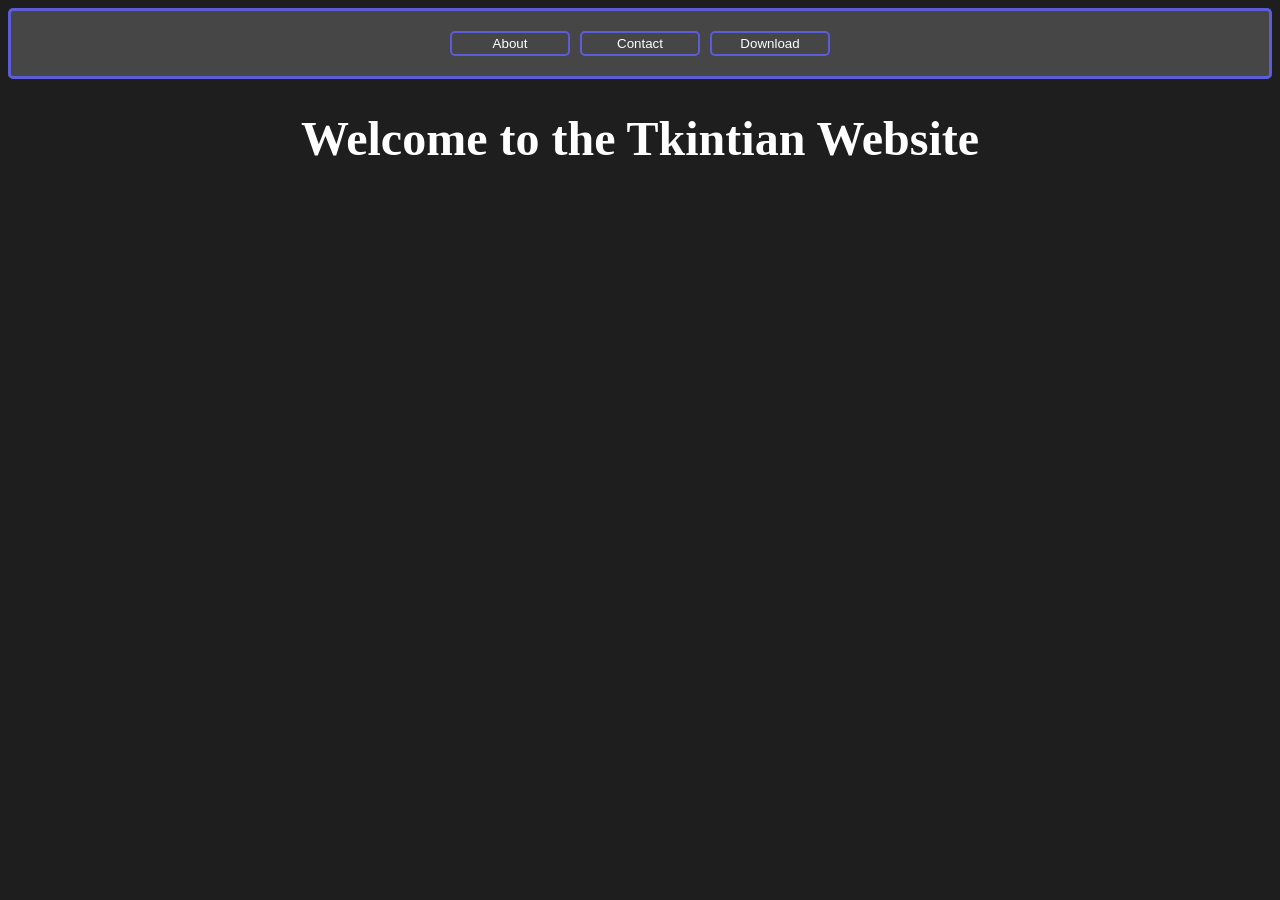
==== index.html @ b27b70f8 "learning the basics" ====
<!DOCTYPE html>
<html lang="en">
<head>
    <meta charset="UTF-8">
    <meta name="viewport" content="width=device-width, initial-scale=1.0">
    <link rel="stylesheet" href="index.css">
    <script src="index.js"></script>
    <title>Tkintian Website</title>
</head>
<body>
    <header class="header-index">
        <button class="header-index-buttons" id="index-about">About</button>
        <button class="header-index-buttons" id="index-contact">Contact</button>
        <button class="header-index-buttons" id="index-download">Download</button>
    </header>
    <h1 class="index-title">Welcome to the Tkintian Website</h1>
</body>
</html>
---- index.css ----
body {
    background-color: rgb(30, 30, 30);
}

.header-index {
    background-color: rgb(70, 70, 70);
    border-color: rgb(92, 92, 217);
    border-width: 3px;
    border-style: solid;
    padding: 20px;
    margin-top: 0px;
    margin-left: 0px;
    margin-right: 0px;
    margin-bottom: 20px;
    align-items: center;
    justify-content: center;
    display: flex;
    gap: 10px;
    border-radius: 5px;
}

.header-index-buttons{
    background-color: rgb(70, 70, 70);
    font-family: 'Arial', sans-serif;
    width: 120px;
    height: 25px;
    color: white;
    border: 2px solid rgb(92, 92, 217);
    border-radius: 5px;
}

.index-title {
   text-align: center;
    color: white;
    font-family:'Times New Roman', Times, serif;
    font-size: 48px;
}
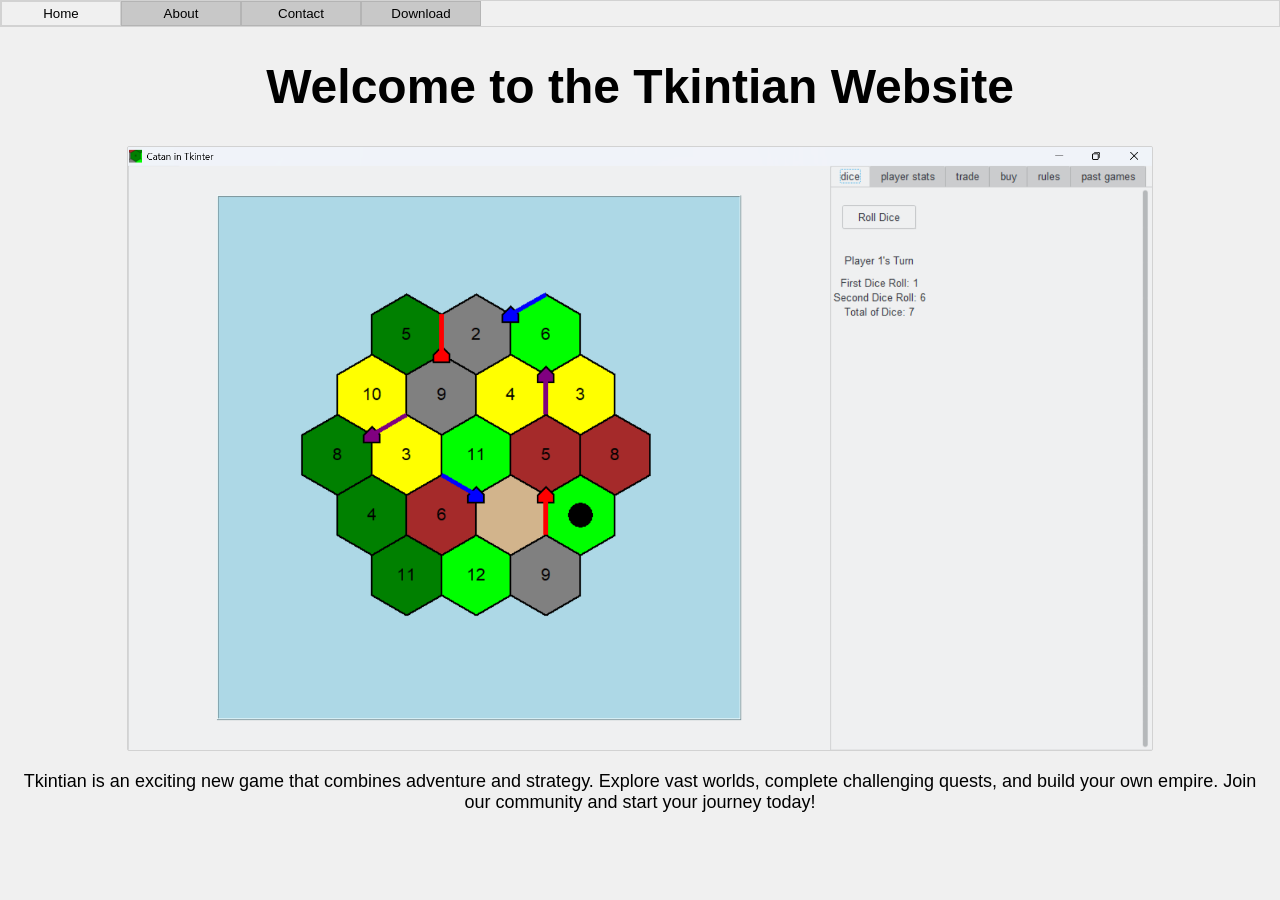
==== commit 64b51065: "done" ====
--- a/index.html
+++ b/index.html
@@ -9,11 +9,16 @@
 </head>
 <body>
     <header class="header-index">
+        <button class="home-index-button" id="index-home">Home</button>
         <button class="header-index-buttons" id="index-about">About</button>
         <button class="header-index-buttons" id="index-contact">Contact</button>
         <button class="header-index-buttons" id="index-download">Download</button>
     </header>
     <h1 class="index-title">Welcome to the Tkintian Website</h1>
+    <img class="index-image" src="game.png" alt="Game Image">
+    <p class="index-description">
+        Tkintian is an exciting new game that combines adventure and strategy. Explore vast worlds, complete challenging quests, and build your own empire. Join our community and start your journey today!
+    </p>
 </body>
 </html>
     
--- a/index.css
+++ b/index.css
@@ -1,37 +1,59 @@
 body {
-    background-color: rgb(30, 30, 30);
+    background-color: rgb(240, 240, 240);
+    margin:0;
+    padding:0;
 }
 
 .header-index {
-    background-color: rgb(70, 70, 70);
-    border-color: rgb(92, 92, 217);
-    border-width: 3px;
+    background-color: rgb(240, 240, 240);
+    border-color: rgb(210, 210, 210);
+    border-width: 1px;
     border-style: solid;
-    padding: 20px;
-    margin-top: 0px;
-    margin-left: 0px;
-    margin-right: 0px;
-    margin-bottom: 20px;
-    align-items: center;
-    justify-content: center;
     display: flex;
-    gap: 10px;
-    border-radius: 5px;
+    gap: 0px;
+    border-radius: 0px;
+}
+
+.home-index-button {
+    background-color: rgb(240, 240, 240);
+    width: 120px;
+    height: 25px;
+    color: black;
+    border: 1px solid rgb(210, 210, 210);
+    border-radius: 0px;
 }
 
 .header-index-buttons{
-    background-color: rgb(70, 70, 70);
-    font-family: 'Arial', sans-serif;
+    background-color: rgb(200, 200, 200);
     width: 120px;
     height: 25px;
-    color: white;
-    border: 2px solid rgb(92, 92, 217);
-    border-radius: 5px;
+    color: black;
+    border: 1px solid rgb(180, 180, 180);
+    border-radius: 0px;
 }
 
 .index-title {
    text-align: center;
-    color: white;
-    font-family:'Times New Roman', Times, serif;
+    color: black;
+    font-family:'Segoe UI', Tahoma, Geneva, Verdana, sans-serif;
     font-size: 48px;
+}
+
+.index-image {
+    display: block;
+    margin-left: auto;
+    margin-right: auto;
+    width: 80%;
+    border-width: 1px;
+    border-style: solid;
+    border-color: rgb(210, 210, 210);
+    border-radius: 2px;
+}
+
+.index-description {
+    text-align: center;
+    color: black;
+    font-family: 'Segoe UI', Tahoma, Geneva, Verdana, sans-serif;
+    font-size: 18px;
+    margin: 20px;
 }
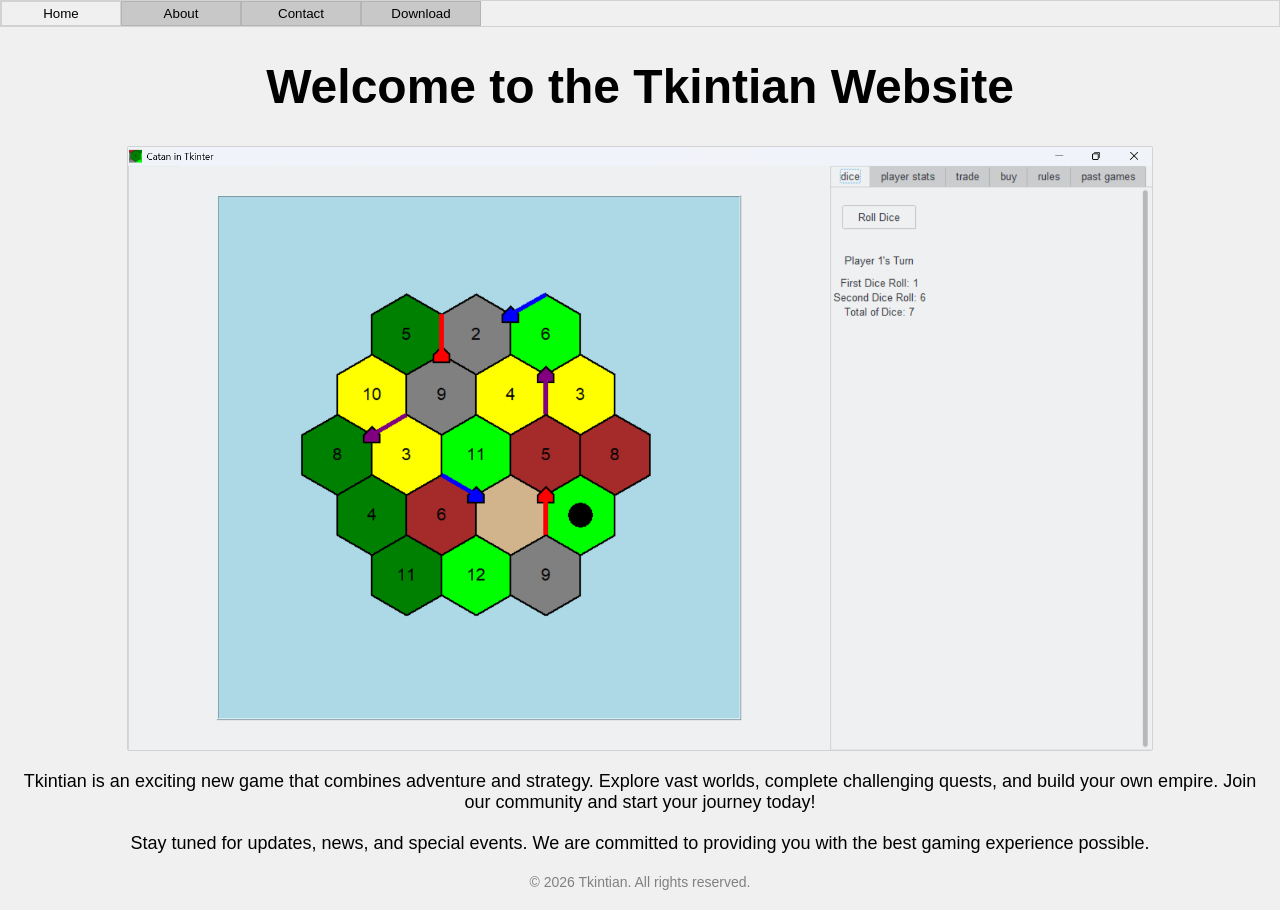
==== commit 2f200e35: "cooked" ====
--- a/index.html
+++ b/index.html
@@ -3,7 +3,7 @@
 <head>
     <meta charset="UTF-8">
     <meta name="viewport" content="width=device-width, initial-scale=1.0">
-    <link rel="stylesheet" href="index.css">
+    <link rel="stylesheet" href="styles.css">
     <script src="index.js"></script>
     <title>Tkintian Website</title>
 </head>
@@ -19,6 +19,11 @@
     <p class="index-description">
         Tkintian is an exciting new game that combines adventure and strategy. Explore vast worlds, complete challenging quests, and build your own empire. Join our community and start your journey today!
     </p>
+    <p class="index-description">
+        Stay tuned for updates, news, and special events. We are committed to providing you with the best gaming experience possible.
+    </p>
+    <footer class="index-footer">
+        <p>© 2026 Tkintian. All rights reserved.</p>
 </body>
 </html>
     
--- a/styles.css
+++ b/styles.css
@@ -0,0 +1,77 @@
+body {
+    background-color: rgb(240, 240, 240);
+    margin:0;
+    padding:0;
+}
+
+.header-index {
+    background-color: rgb(240, 240, 240);
+    border-color: rgb(210, 210, 210);
+    border-width: 1px;
+    border-style: solid;
+    display: flex;
+    gap: 0px;
+    border-radius: 0px;
+}
+
+.home-index-button {
+    background-color: rgb(240, 240, 240);
+    width: 120px;
+    height: 25px;
+    color: black;
+    border: 1px solid rgb(210, 210, 210);
+    border-radius: 0px;
+}
+
+.header-index-buttons{
+    background-color: rgb(200, 200, 200);
+    width: 120px;
+    height: 25px;
+    color: black;
+    border: 1px solid rgb(180, 180, 180);
+    border-radius: 0px;
+}
+
+.index-title {
+   text-align: center;
+    color: black;
+    font-family:'Segoe UI', Tahoma, Geneva, Verdana, sans-serif;
+    font-size: 48px;
+}
+
+.index-image {
+    display: block;
+    margin-left: auto;
+    margin-right: auto;
+    width: 80%;
+    border-width: 1px;
+    border-style: solid;
+    border-color: rgb(210, 210, 210);
+    border-radius: 2px;
+}
+
+.index-description {
+    text-align: center;
+    color: black;
+    font-family: 'Segoe UI', Tahoma, Geneva, Verdana, sans-serif;
+    font-size: 18px;
+    margin: 20px;
+}
+
+.index-footer {
+    text-align: center;
+    color: gray;
+    font-family: 'Segoe UI', Tahoma, Geneva, Verdana, sans-serif;
+    font-size: 14px;
+    margin: 20px;
+}
+
+/* about page styles */
+.about-home-button {
+    background-color: rgb(240, 240, 240);
+    width: 120px;
+    height: 25px;
+    color: black;
+    border: 1px solid rgb(210, 210, 210);
+    border-radius: 0px;
+}
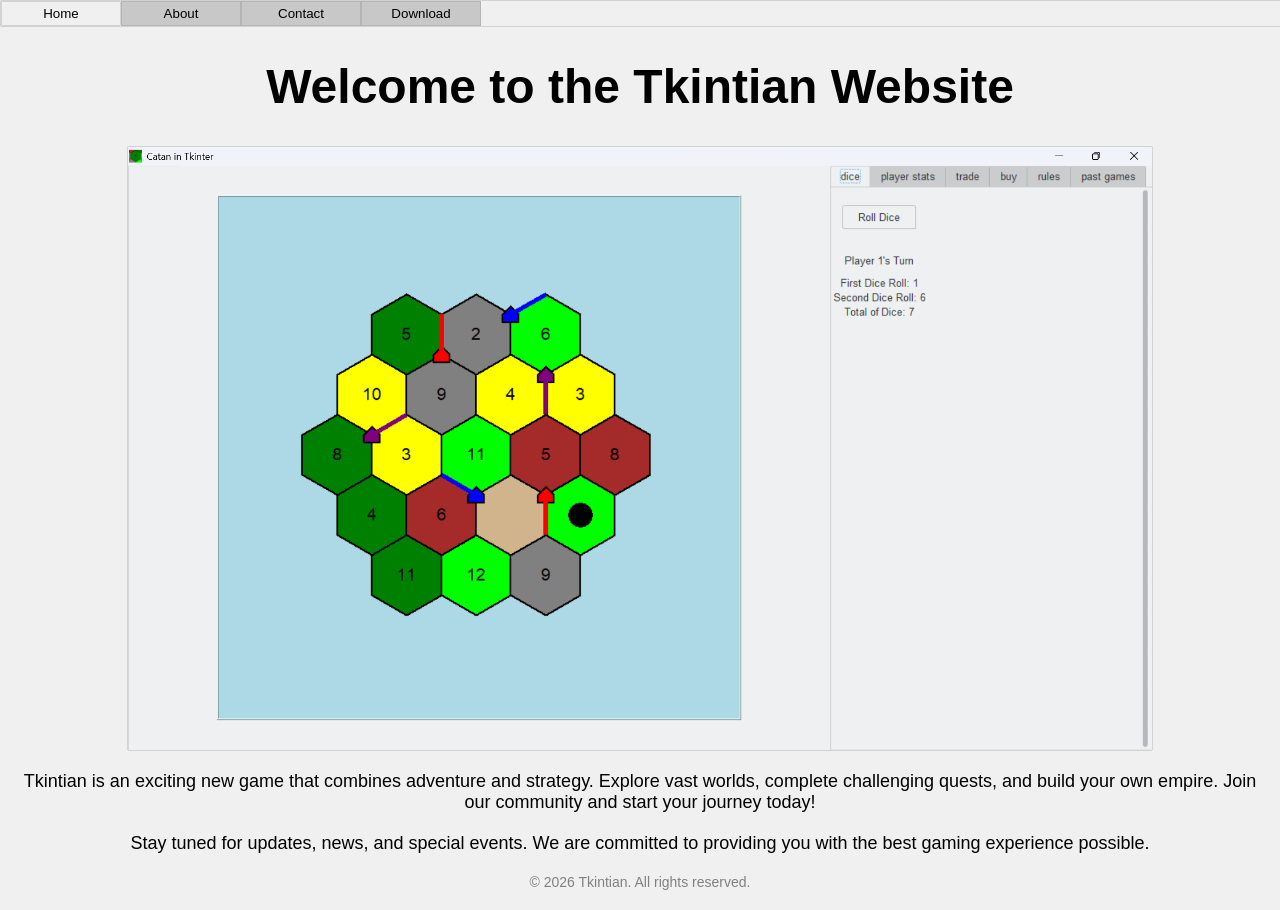
==== commit 4bde3b8e: "changed css style names" ====
--- a/index.html
+++ b/index.html
@@ -14,15 +14,15 @@
         <button class="header-index-buttons" id="index-contact">Contact</button>
         <button class="header-index-buttons" id="index-download">Download</button>
     </header>
-    <h1 class="index-title">Welcome to the Tkintian Website</h1>
+    <h1 class="title">Welcome to the Tkintian Website</h1>
     <img class="index-image" src="game.png" alt="Game Image">
-    <p class="index-description">
+    <p class="description">
         Tkintian is an exciting new game that combines adventure and strategy. Explore vast worlds, complete challenging quests, and build your own empire. Join our community and start your journey today!
     </p>
-    <p class="index-description">
+    <p class="description">
         Stay tuned for updates, news, and special events. We are committed to providing you with the best gaming experience possible.
     </p>
-    <footer class="index-footer">
+    <footer class="footer">
         <p>© 2026 Tkintian. All rights reserved.</p>
 </body>
 </html>
--- a/styles.css
+++ b/styles.css
@@ -10,8 +10,11 @@
     border-width: 1px;
     border-style: solid;
     display: flex;
+    flex-direction: row;
+    width: 100%;
+    height: fit-content;
     gap: 0px;
-    border-radius: 0px;
+    border-radius: 1px;
 }
 
 .home-index-button {
@@ -20,7 +23,7 @@
     height: 25px;
     color: black;
     border: 1px solid rgb(210, 210, 210);
-    border-radius: 0px;
+    border-radius: 1px;
 }
 
 .header-index-buttons{
@@ -32,7 +35,7 @@
     border-radius: 0px;
 }
 
-.index-title {
+.title {
    text-align: center;
     color: black;
     font-family:'Segoe UI', Tahoma, Geneva, Verdana, sans-serif;
@@ -50,7 +53,7 @@
     border-radius: 2px;
 }
 
-.index-description {
+.description {
     text-align: center;
     color: black;
     font-family: 'Segoe UI', Tahoma, Geneva, Verdana, sans-serif;
@@ -58,7 +61,7 @@
     margin: 20px;
 }
 
-.index-footer {
+.footer {
     text-align: center;
     color: gray;
     font-family: 'Segoe UI', Tahoma, Geneva, Verdana, sans-serif;
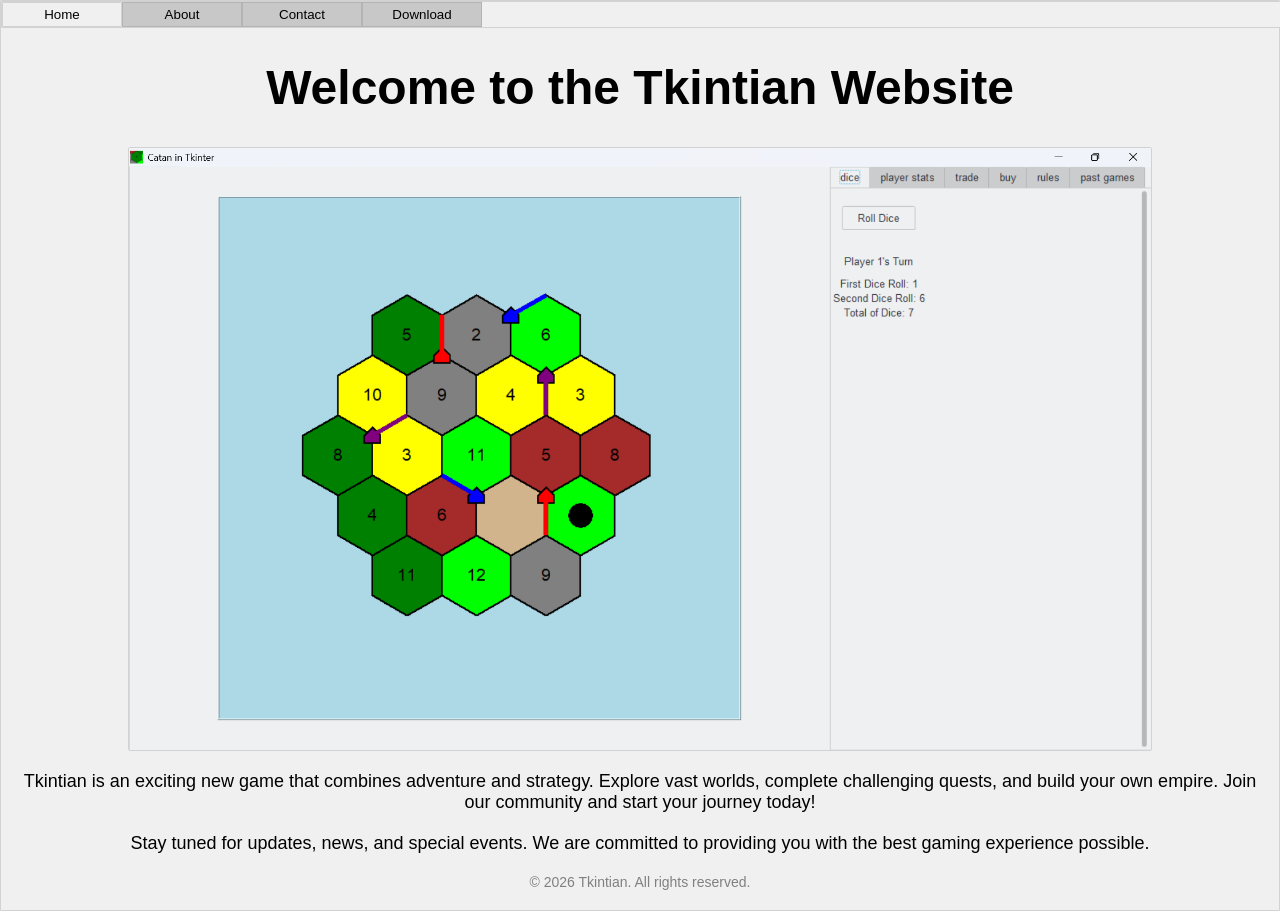
==== commit 5732afc6: "added border to body" ====
--- a/index.html
+++ b/index.html
@@ -7,7 +7,7 @@
     <script src="index.js"></script>
     <title>Tkintian Website</title>
 </head>
-<body>
+<body class="border-body">
     <header class="header-index">
         <button class="home-index-button" id="index-home">Home</button>
         <button class="header-index-buttons" id="index-about">About</button>
--- a/styles.css
+++ b/styles.css
@@ -33,6 +33,13 @@
     color: black;
     border: 1px solid rgb(180, 180, 180);
     border-radius: 0px;
+}
+
+.border-body{
+    border-width: 1px;
+    border-style: solid;
+    border-radius: 1px;
+    border-color: rgb(210, 210, 210);
 }
 
 .title {
